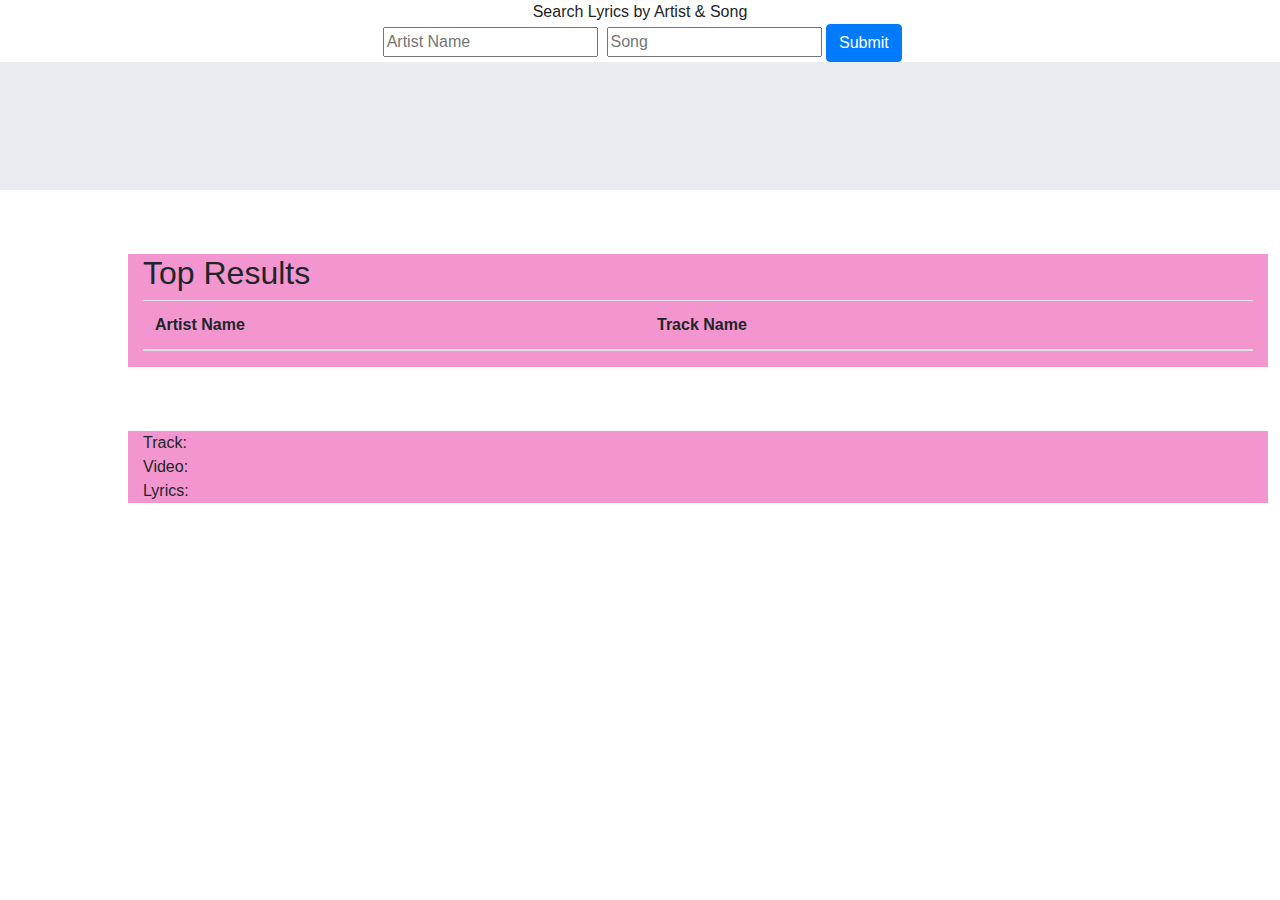
==== profile.html @ 72a55e9b "put a for loop inside working ajax call response & dynamically added rows to class=topResults on pro" ====
<!DOCTYPE html>
<html lang="en-us">

<head>
    <meta charset="UTF-8">
    <meta name="viewport" content="width=device-width, initial-scale=1.0">
    <meta http-equiv="X-UA-Compatible" content="ie=edge">
    <title>Profile Page</title>

    <!-- bootstrap css link -->
    <link rel="stylesheet" href="https://stackpath.bootstrapcdn.com/bootstrap/4.3.1/css/bootstrap.min.css" integrity="sha384-ggOyR0iXCbMQv3Xipma34MD+dH/1fQ784/j6cY/iJTQUOhcWr7x9JvoRxT2MZw1T" crossorigin="anonymous" />
    <!-- css -->
    <link rel='stylesheet' type='text/css' href="./assets/css/styles.css" />

</head>

<body>

    <!-- search navbar -->
    <div class='header'>
        <div class="searchContainer text-center">
            Search Lyrics by Artist & Song

            <form>
                <label for="artist-input"></label>
                <input class="artist-control" type="text" id="artist-input" placeholder="Artist Name">

                <label for="track-input"></label>
                <input class="track-control" type="text" id="track-input" placeholder="Song">

                <!-- <a href="index.html" class="btn btn-primary" id="submit">Submit</a> -->
                <button class="btn btn-primary" id="submit" type="submit" value='submit'>Submit</button>
            </form>
        </div>

        <div class="jumbotron jumbotron-fluid text-center">
            <div class="artist"></div>
        </div>

        <div class="container">

            <div class='row'>
                <div class="topResults col col-md-12">

                    <h2>Top Results</h2>
                    <table class="table">
                        <thead>
                            <tr class="select">
                                <!-- The scope attribute specifies that this is a header for a column -->
                                <th scope="col">Artist Name</th>
                                <th scope="col">Track Name</th>
                                <th scope="col"></th>
                            </tr>
                        </thead>
                        <tbody>
                            <!-- <tr> of top results for track names will be dynamically added here from main.js -->
                        </tbody>
                    </table>
                </div>
            </div>
        </div>

        <div class="container">

            <div class="row">
                <div class="resultsContainer col-md-12">
                    <div>Track: <span class='track'></span></div>
                    <div>Video: <span class="video"></span></div>
                    <div>Lyrics:
                        <div class="lyrics">
                            <!-- <iframe> will be dynamically added here -->
                        </div>

                        <!-- div for testing purposes. It holds a functioning embeded link to lyrics -->
                        <!-- <div>
                        <iframe src="https://www.musixmatch.com/lyrics/Taylor-Swift/Back-to-December/embed?theme=dark" style="border:none;background:transparent;" width="100%" height="380" border:0></iframe>
                        <a href="https://www.musixmatch.com/lyrics/Taylor-Swift/Back-to-December">View Back to December
                            Lyrics by Taylor Swift</a>
                        </div> -->

                    </div>
                </div>
            </div>


        </div>

        <!-- script tags -->
        <!-- bootstrap javascript, popper.js & plugin links -->
        <script src="https://code.jquery.com/jquery-3.3.1.slim.min.js" integrity="sha384-q8i/X+965DzO0rT7abK41JStQIAqVgRVzpbzo5smXKp4YfRvH+8abtTE1Pi6jizo" crossorigin="anonymous"></script>
        <script src="https://cdnjs.cloudflare.com/ajax/libs/popper.js/1.14.7/umd/popper.min.js" integrity="sha384-UO2eT0CpHqdSJQ6hJty5KVphtPhzWj9WO1clHTMGa3JDZwrnQq4sF86dIHNDz0W1" crossorigin="anonymous"></script>
        <script src="https://stackpath.bootstrapcdn.com/bootstrap/4.3.1/js/bootstrap.min.js" integrity="sha384-JjSmVgyd0p3pXB1rRibZUAYoIIy6OrQ6VrjIEaFf/nJGzIxFDsf4x0xIM+B07jRM" crossorigin="anonymous"></script>
        <!-- jQuery -->
        <script src="https://code.jquery.com/jquery-3.4.1.min.js"></script>
        <!-- musixMatch javascript needed to return lyrics -->
        <script type="text/javascript" src="http://tracking.musixmatch.com/t1.0/AMa6hJCIEzn1v8RuOP"></script>
        <!-- javascript -->
        <script type="text/javascript" src="./assets/js/main.js"></script>

</body>

</html>
---- assets/css/styles.css ----
img{
    height: 300px;
    width:300px;
}


.container {
            background: rgb(243, 150, 207);
            margin-top: 5%;
            margin-left: 10%;
        }

.footer {

}

.carousel-caption {
    position: relative !important;
}
.carousel-caption h3 {
    position: absolute;
    /* top: 20px; */
    /* left: -134px; */
}

.carousel-inner>.item>a>img, .carousel-inner>.item>img {
    margin: 0 auto;
}
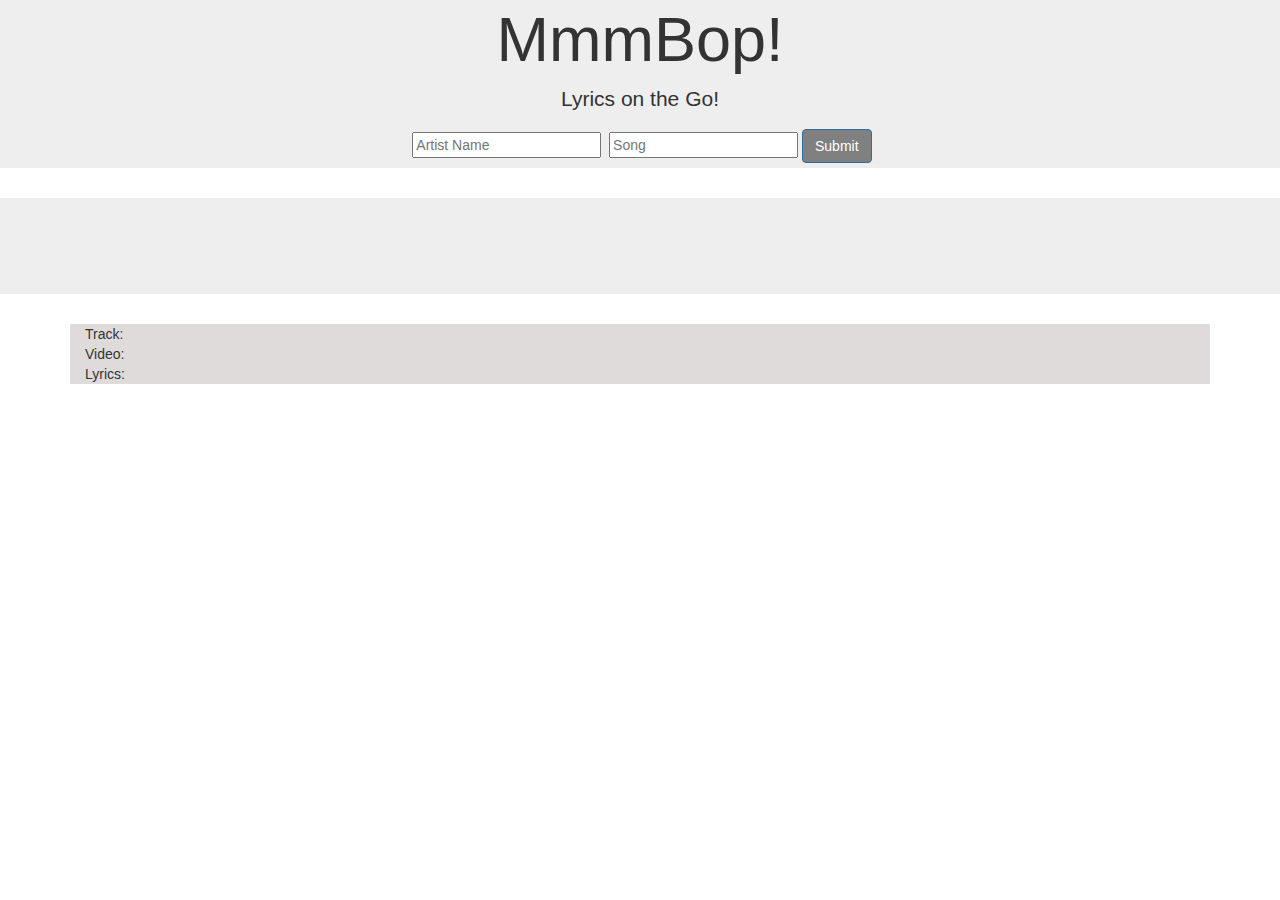
==== commit 491ab6d5: "moved top results table to index. Copied <script> from profile to index so my table code would work." ====
--- a/profile.html
+++ b/profile.html
@@ -3,12 +3,13 @@
 
 <head>
     <meta charset="UTF-8">
-    <meta name="viewport" content="width=device-width, initial-scale=1.0">
-    <meta http-equiv="X-UA-Compatible" content="ie=edge">
+
     <title>Profile Page</title>
 
     <!-- bootstrap css link -->
     <link rel="stylesheet" href="https://stackpath.bootstrapcdn.com/bootstrap/4.3.1/css/bootstrap.min.css" integrity="sha384-ggOyR0iXCbMQv3Xipma34MD+dH/1fQ784/j6cY/iJTQUOhcWr7x9JvoRxT2MZw1T" crossorigin="anonymous" />
+    <link rel="stylesheet" href="https://maxcdn.bootstrapcdn.com/bootstrap/3.4.0/css/bootstrap.min.css" />
+
     <!-- css -->
     <link rel='stylesheet' type='text/css' href="./assets/css/styles.css" />
 
@@ -16,86 +17,87 @@
 
 <body>
 
-    <!-- search navbar -->
-    <div class='header'>
-        <div class="searchContainer text-center">
-            Search Lyrics by Artist & Song
+    <!-- header -->
+    <div class="jumbotron jumbotron-fluid text-center py-2 ">
+        <h1 class="mt-0">MmmBop!</h1>
+        <p>Lyrics on the Go!</p>
+        <form>
+            <label for="artist-input"></label>
+            <input class="artist-control" type="text" id="artist-input" placeholder="Artist Name">
 
-            <form>
-                <label for="artist-input"></label>
-                <input class="artist-control" type="text" id="artist-input" placeholder="Artist Name">
+            <label for="track-input"></label>
+            <input class="track-control" type="text" id="track-input" placeholder="Song">
 
-                <label for="track-input"></label>
-                <input class="track-control" type="text" id="track-input" placeholder="Song">
+            <!-- <a href="index.html" class="btn btn-primary" id="submit">Submit</a> -->
+            <button class="btn btn-primary" id="submit" type="submit" value='submit'>Submit</button>
+        </form>
+    </div>
 
-                <!-- <a href="index.html" class="btn btn-primary" id="submit">Submit</a> -->
-                <button class="btn btn-primary" id="submit" type="submit" value='submit'>Submit</button>
-            </form>
-        </div>
+    <div class="jumbotron jumbotron-fluid text-center">
+        <div class="artist"></div>
+    </div>
 
-        <div class="jumbotron jumbotron-fluid text-center">
-            <div class="artist"></div>
-        </div>
+    <!-- <div class="container">
 
-        <div class="container">
+        <div class='row'>
+            <div class="topResults col col-md-12">
 
-            <div class='row'>
-                <div class="topResults col col-md-12">
-
-                    <h2>Top Results</h2>
-                    <table class="table">
-                        <thead>
-                            <tr class="select">
-                                <!-- The scope attribute specifies that this is a header for a column -->
-                                <th scope="col">Artist Name</th>
-                                <th scope="col">Track Name</th>
-                                <th scope="col"></th>
-                            </tr>
-                        </thead>
-                        <tbody>
-                            <!-- <tr> of top results for track names will be dynamically added here from main.js -->
-                        </tbody>
-                    </table>
-                </div>
+                <h2>Top Results</h2>
+                <table class="table">
+                    <thead>
+                        <tr class="select">
+                             The scope attribute specifies that this is a header for a column 
+                            <th scope="col">Artist Name</th>
+                            <th scope="col">Track Name</th>
+                            <th scope="col"></th>
+                        </tr>
+                    </thead>
+                    <tbody>
+                         <tr> of top results for track names will be dynamically added here from main.js 
+                    </tbody>
+                </table>
             </div>
         </div>
+    </div> -->
 
-        <div class="container">
+    <div class="container">
 
-            <div class="row">
-                <div class="resultsContainer col-md-12">
-                    <div>Track: <span class='track'></span></div>
-                    <div>Video: <span class="video"></span></div>
-                    <div>Lyrics:
-                        <div class="lyrics">
-                            <!-- <iframe> will be dynamically added here -->
-                        </div>
+        <div class="row">
+            <div class="resultsContainer col-md-12">
+                <div>Track: <span class='track'></span></div>
+                <div>Video: <span class="video"></span></div>
+                <div>Lyrics:
+                    <div class="lyrics">
+                        <!-- <iframe> will be dynamically added here -->
+                    </div>
 
-                        <!-- div for testing purposes. It holds a functioning embeded link to lyrics -->
-                        <!-- <div>
+                    <!-- div for testing purposes. It holds a functioning embeded link to lyrics -->
+                    <!-- <div>
                         <iframe src="https://www.musixmatch.com/lyrics/Taylor-Swift/Back-to-December/embed?theme=dark" style="border:none;background:transparent;" width="100%" height="380" border:0></iframe>
                         <a href="https://www.musixmatch.com/lyrics/Taylor-Swift/Back-to-December">View Back to December
                             Lyrics by Taylor Swift</a>
                         </div> -->
 
-                    </div>
                 </div>
             </div>
+        </div>
 
 
-        </div>
+    </div>
 
-        <!-- script tags -->
-        <!-- bootstrap javascript, popper.js & plugin links -->
-        <script src="https://code.jquery.com/jquery-3.3.1.slim.min.js" integrity="sha384-q8i/X+965DzO0rT7abK41JStQIAqVgRVzpbzo5smXKp4YfRvH+8abtTE1Pi6jizo" crossorigin="anonymous"></script>
-        <script src="https://cdnjs.cloudflare.com/ajax/libs/popper.js/1.14.7/umd/popper.min.js" integrity="sha384-UO2eT0CpHqdSJQ6hJty5KVphtPhzWj9WO1clHTMGa3JDZwrnQq4sF86dIHNDz0W1" crossorigin="anonymous"></script>
-        <script src="https://stackpath.bootstrapcdn.com/bootstrap/4.3.1/js/bootstrap.min.js" integrity="sha384-JjSmVgyd0p3pXB1rRibZUAYoIIy6OrQ6VrjIEaFf/nJGzIxFDsf4x0xIM+B07jRM" crossorigin="anonymous"></script>
-        <!-- jQuery -->
-        <script src="https://code.jquery.com/jquery-3.4.1.min.js"></script>
-        <!-- musixMatch javascript needed to return lyrics -->
-        <script type="text/javascript" src="http://tracking.musixmatch.com/t1.0/AMa6hJCIEzn1v8RuOP"></script>
-        <!-- javascript -->
-        <script type="text/javascript" src="./assets/js/main.js"></script>
+    <!-- DO Not Remove any of these script tags.  -->
+    <!-- You may add script tags to them if they don't mess up the functionality of javascript 
+            & they're not duplicates  -->
+    <!-- jQuery we are using this verison & not bootstraps's slim version. Bootstrap supports-->
+    <script src="https://code.jquery.com/jquery-3.4.1.min.js"></script>
+    <!-- bootstrap popper.js & plugin links -->
+    <script src="https://cdnjs.cloudflare.com/ajax/libs/popper.js/1.14.7/umd/popper.min.js" integrity="sha384-UO2eT0CpHqdSJQ6hJty5KVphtPhzWj9WO1clHTMGa3JDZwrnQq4sF86dIHNDz0W1" crossorigin="anonymous"></script>
+    <script src="https://stackpath.bootstrapcdn.com/bootstrap/4.3.1/js/bootstrap.min.js" integrity="sha384-JjSmVgyd0p3pXB1rRibZUAYoIIy6OrQ6VrjIEaFf/nJGzIxFDsf4x0xIM+B07jRM" crossorigin="anonymous"></script>
+
+    <!-- musixMatch javascript needed to return lyrics -->
+    <script type="text/javascript" src="http://tracking.musixmatch.com/t1.0/AMa6hJCIEzn1v8RuOP"></script>
+    <!-- javascript -->
+    <script type="text/javascript" src="./assets/js/main.js"></script>
 
 </body>
 
--- a/assets/css/styles.css
+++ b/assets/css/styles.css
@@ -1,28 +1,44 @@
-img{
+iframe {
+    border: none;
+    background: transparent;
+    width: 100%;
+    height: 380px;
+    border: 0;
+}
+
+.btn {
+    background-color: grey;
+}
+
+img {
     height: 300px;
-    width:300px;
+    width: 300px;
+}
+
+.container {
+    background: rgb(223, 219, 219);
 }
 
 
-.container {
-            background: rgb(243, 150, 207);
-            margin-top: 5%;
-            margin-left: 10%;
-        }
+/* .container {
+    background: rgb(223, 219, 219);
+    margin-top: 5%;
+    margin-left: 10%;
+} */
 
-.footer {
-
-}
+.footer {}
 
 .carousel-caption {
     position: relative !important;
 }
+
 .carousel-caption h3 {
     position: absolute;
     /* top: 20px; */
     /* left: -134px; */
 }
 
-.carousel-inner>.item>a>img, .carousel-inner>.item>img {
+.carousel-inner>.item>a>img,
+.carousel-inner>.item>img {
     margin: 0 auto;
 }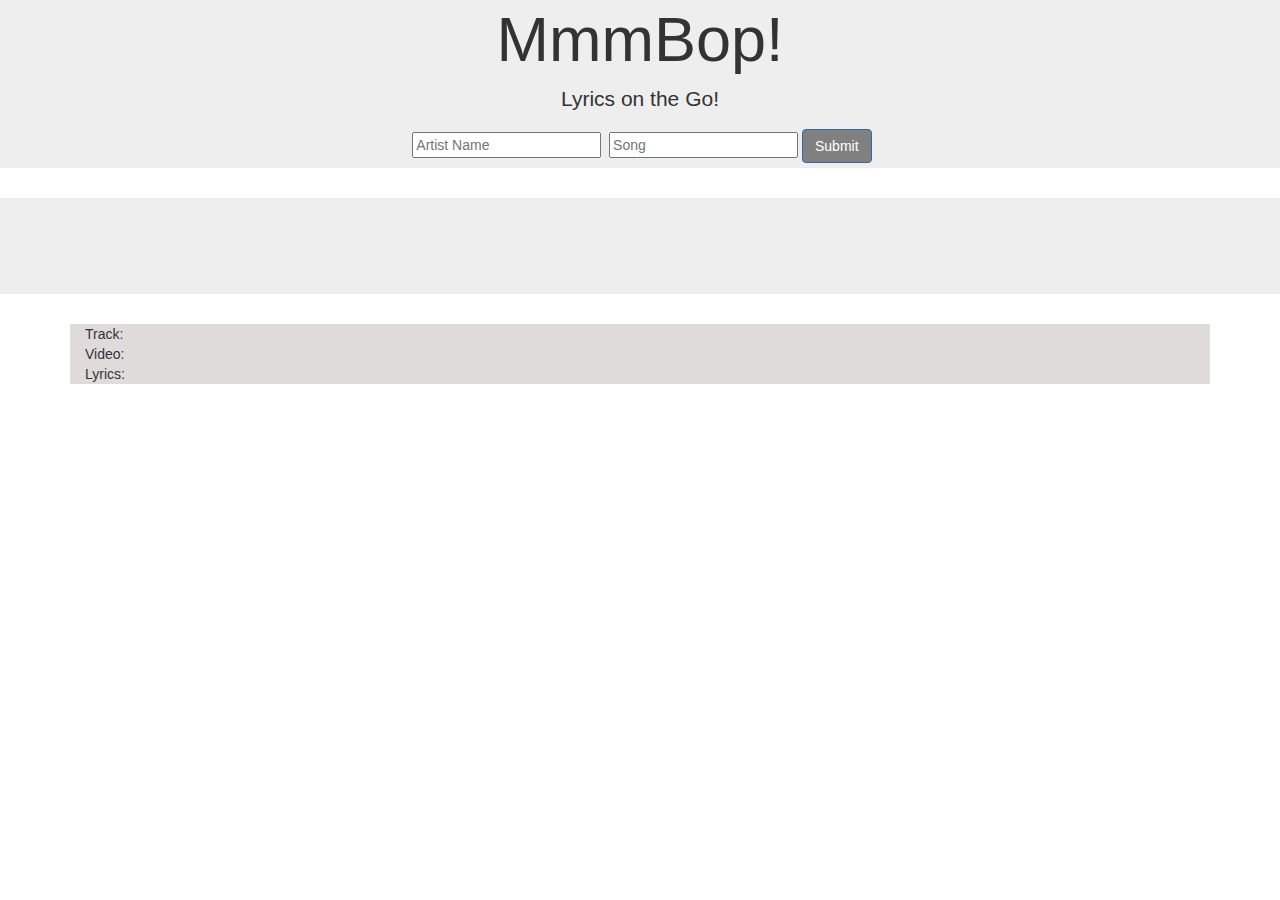
==== commit c063ef15: "removed comment that was showing on html" ====
--- a/profile.html
+++ b/profile.html
@@ -12,6 +12,7 @@
 
     <!-- css -->
     <link rel='stylesheet' type='text/css' href="./assets/css/styles.css" />
+    <link href="https://fonts.googleapis.com/css?family=Ma+Shan+Zheng&display=swap" rel="stylesheet">
 
 </head>
 
@@ -37,35 +38,39 @@
         <div class="artist"></div>
     </div>
 
-    <!-- <div class="container">
+    <div class="container">
 
         <div class='row'>
-            <div class="topResults col col-md-12">
-
+            <div class="topResults col col-md-6">
                 <h2>Top Results</h2>
                 <table class="table">
                     <thead>
-                        <tr class="select">
-                             The scope attribute specifies that this is a header for a column 
+                        <tr>
                             <th scope="col">Artist Name</th>
                             <th scope="col">Track Name</th>
-                            <th scope="col"></th>
                         </tr>
                     </thead>
                     <tbody>
-                         <tr> of top results for track names will be dynamically added here from main.js 
+                        <!-- row populated with an array of top results for track names will be dynamically added here from main.js -->
                     </tbody>
                 </table>
             </div>
-        </div>
-    </div> -->
+            <!-- </div>
+            </div> -->
 
-    <div class="container">
+            <!-- <div class="container">
 
-        <div class="row">
-            <div class="resultsContainer col-md-12">
+            <div class="row"> -->
+            <div class="resultsContainer col-md-6">
+
                 <div>Track: <span class='track'></span></div>
-                <div>Video: <span class="video"></span></div>
+
+                <div>Video: <span class="video">
+                        <!-- 1. The <iframe> (and video player) will replace this <div> tag. -->
+                        <div id="player"></div>
+                    </span>
+                </div>
+
                 <div>Lyrics:
                     <div class="lyrics">
                         <!-- <iframe> will be dynamically added here -->
@@ -76,13 +81,11 @@
                         <iframe src="https://www.musixmatch.com/lyrics/Taylor-Swift/Back-to-December/embed?theme=dark" style="border:none;background:transparent;" width="100%" height="380" border:0></iframe>
                         <a href="https://www.musixmatch.com/lyrics/Taylor-Swift/Back-to-December">View Back to December
                             Lyrics by Taylor Swift</a>
-                        </div> -->
+                    </div> -->
 
                 </div>
             </div>
         </div>
-
-
     </div>
 
     <!-- DO Not Remove any of these script tags.  -->
@@ -98,6 +101,7 @@
     <script type="text/javascript" src="http://tracking.musixmatch.com/t1.0/AMa6hJCIEzn1v8RuOP"></script>
     <!-- javascript -->
     <script type="text/javascript" src="./assets/js/main.js"></script>
+    <script type="text/javascript" src="./assets/js/youtube.js"></script>
 
 </body>
 
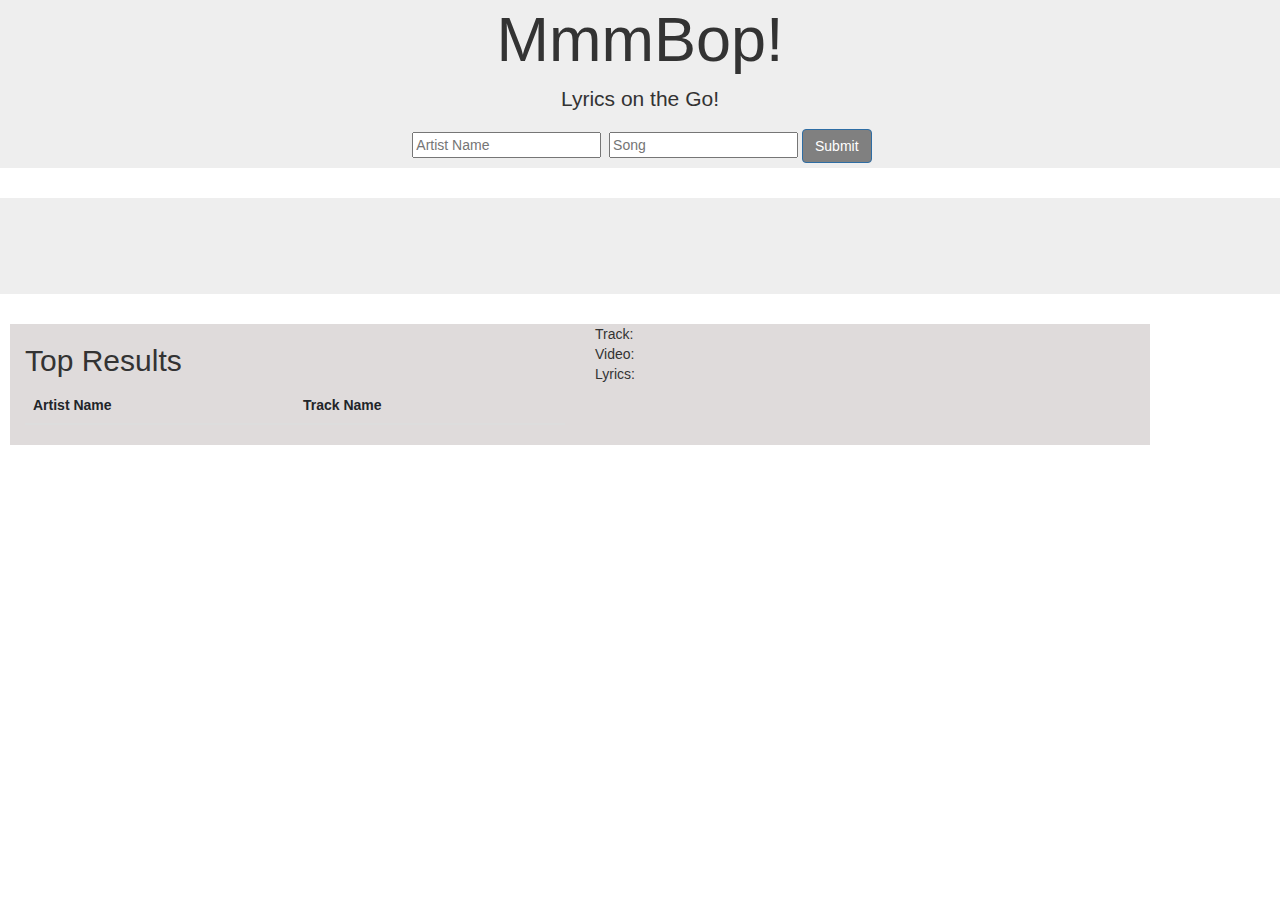
==== commit bcc80764: "made submit button on index redirect to profile.html & added margin spacing to container on profile." ====
--- a/profile.html
+++ b/profile.html
@@ -38,7 +38,7 @@
         <div class="artist"></div>
     </div>
 
-    <div class="container">
+    <div class="container ml-3">
 
         <div class='row'>
             <div class="topResults col col-md-6">
@@ -55,12 +55,7 @@
                     </tbody>
                 </table>
             </div>
-            <!-- </div>
-            </div> -->
 
-            <!-- <div class="container">
-
-            <div class="row"> -->
             <div class="resultsContainer col-md-6">
 
                 <div>Track: <span class='track'></span></div>
@@ -85,23 +80,22 @@
 
                 </div>
             </div>
-        </div>
-    </div>
 
-    <!-- DO Not Remove any of these script tags.  -->
-    <!-- You may add script tags to them if they don't mess up the functionality of javascript 
+
+            <!-- DO Not Remove any of these script tags.  -->
+            <!-- You may add script tags to them if they don't mess up the functionality of javascript 
             & they're not duplicates  -->
-    <!-- jQuery we are using this verison & not bootstraps's slim version. Bootstrap supports-->
-    <script src="https://code.jquery.com/jquery-3.4.1.min.js"></script>
-    <!-- bootstrap popper.js & plugin links -->
-    <script src="https://cdnjs.cloudflare.com/ajax/libs/popper.js/1.14.7/umd/popper.min.js" integrity="sha384-UO2eT0CpHqdSJQ6hJty5KVphtPhzWj9WO1clHTMGa3JDZwrnQq4sF86dIHNDz0W1" crossorigin="anonymous"></script>
-    <script src="https://stackpath.bootstrapcdn.com/bootstrap/4.3.1/js/bootstrap.min.js" integrity="sha384-JjSmVgyd0p3pXB1rRibZUAYoIIy6OrQ6VrjIEaFf/nJGzIxFDsf4x0xIM+B07jRM" crossorigin="anonymous"></script>
+            <!-- jQuery we are using this verison & not bootstraps's slim version. Bootstrap supports-->
+            <script src="https://code.jquery.com/jquery-3.4.1.min.js"></script>
+            <!-- bootstrap popper.js & plugin links -->
+            <script src="https://cdnjs.cloudflare.com/ajax/libs/popper.js/1.14.7/umd/popper.min.js" integrity="sha384-UO2eT0CpHqdSJQ6hJty5KVphtPhzWj9WO1clHTMGa3JDZwrnQq4sF86dIHNDz0W1" crossorigin="anonymous"></script>
+            <script src="https://stackpath.bootstrapcdn.com/bootstrap/4.3.1/js/bootstrap.min.js" integrity="sha384-JjSmVgyd0p3pXB1rRibZUAYoIIy6OrQ6VrjIEaFf/nJGzIxFDsf4x0xIM+B07jRM" crossorigin="anonymous"></script>
 
-    <!-- musixMatch javascript needed to return lyrics -->
-    <script type="text/javascript" src="http://tracking.musixmatch.com/t1.0/AMa6hJCIEzn1v8RuOP"></script>
-    <!-- javascript -->
-    <script type="text/javascript" src="./assets/js/main.js"></script>
-    <script type="text/javascript" src="./assets/js/youtube.js"></script>
+            <!-- musixMatch javascript needed to return lyrics -->
+            <script type="text/javascript" src="http://tracking.musixmatch.com/t1.0/AMa6hJCIEzn1v8RuOP"></script>
+            <!-- javascript -->
+            <script type="text/javascript" src="./assets/js/main.js"></script>
+            <script type="text/javascript" src="./assets/js/youtube.js"></script>
 
 </body>
 
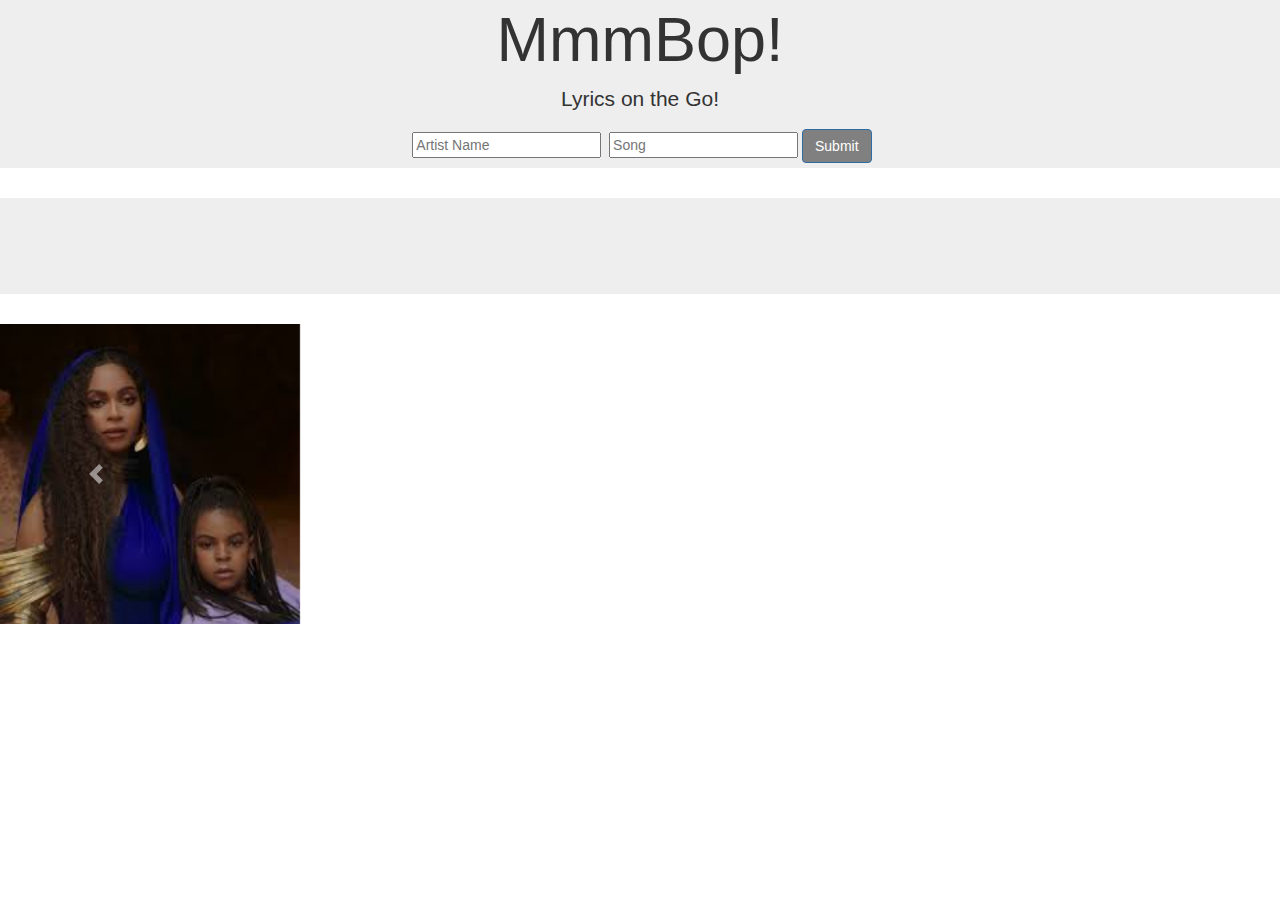
==== commit 9d3f3e25: "added carosel div to profile" ====
--- a/profile.html
+++ b/profile.html
@@ -30,12 +30,45 @@
             <input class="track-control" type="text" id="track-input" placeholder="Song">
 
             <!-- <a href="index.html" class="btn btn-primary" id="submit">Submit</a> -->
-            <button class="btn btn-primary" id="submit" type="submit" value='submit'>Submit</button>
+            <button class="btn btn-primary submit" id="submit" type="submit" value='submit'>Submit</button>
         </form>
     </div>
 
     <div class="jumbotron jumbotron-fluid text-center">
         <div class="artist"></div>
+    </div>
+
+    <!--bootstrap carousel using indicators-->
+    <div id="carouselExampleControls" class="carousel slide" data-ride="carousel">
+        <div class="carousel-inner">
+            <div class="carousel-item active">
+                <img class="d-block" src="./assets/images/beyonce.jpg" alt="First slide">
+            </div>
+            <div class="carousel-item">
+                <img class="d-block" src="./assets/images/drake.jpg" alt="Second slide">
+            </div>
+            <div class="carousel-item">
+                <img class="d-block" src="./assets/images/thestruts.jpg" alt="Third slide">
+
+            </div>
+
+            <div class="carousel-item">
+                <img class="d-block" src="./assets/images/neverreallyover.jpg" alt="forth slide">
+
+            </div>
+            <div class="carousel-item">
+                <img class="d-block" src="./assets/images/frankieballard.jpg" alt="Fifth slide">
+
+            </div>
+        </div>
+        <a class="carousel-control-prev" href="#carouselExampleControls" role="button" data-slide="prev">
+            <span class="carousel-control-prev-icon" aria-hidden="true"></span>
+            <span class="sr-only">Previous</span>
+        </a>
+        <a class="carousel-control-next" href="#carouselExampleControls" role="button" data-slide="next">
+            <span class="carousel-control-next-icon" aria-hidden="true"></span>
+            <span class="sr-only">Next</span>
+        </a>
     </div>
 
     <div class="container ml-3">
@@ -62,7 +95,7 @@
 
                 <div>Video: <span class="video">
                         <!-- 1. The <iframe> (and video player) will replace this <div> tag. -->
-                        <div id="player"></div>
+                        <!-- <div id="player"></div> -->
                     </span>
                 </div>
 
@@ -70,15 +103,8 @@
                     <div class="lyrics">
                         <!-- <iframe> will be dynamically added here -->
                     </div>
+                </div>
 
-                    <!-- div for testing purposes. It holds a functioning embeded link to lyrics -->
-                    <!-- <div>
-                        <iframe src="https://www.musixmatch.com/lyrics/Taylor-Swift/Back-to-December/embed?theme=dark" style="border:none;background:transparent;" width="100%" height="380" border:0></iframe>
-                        <a href="https://www.musixmatch.com/lyrics/Taylor-Swift/Back-to-December">View Back to December
-                            Lyrics by Taylor Swift</a>
-                    </div> -->
-
-                </div>
             </div>
 
 
